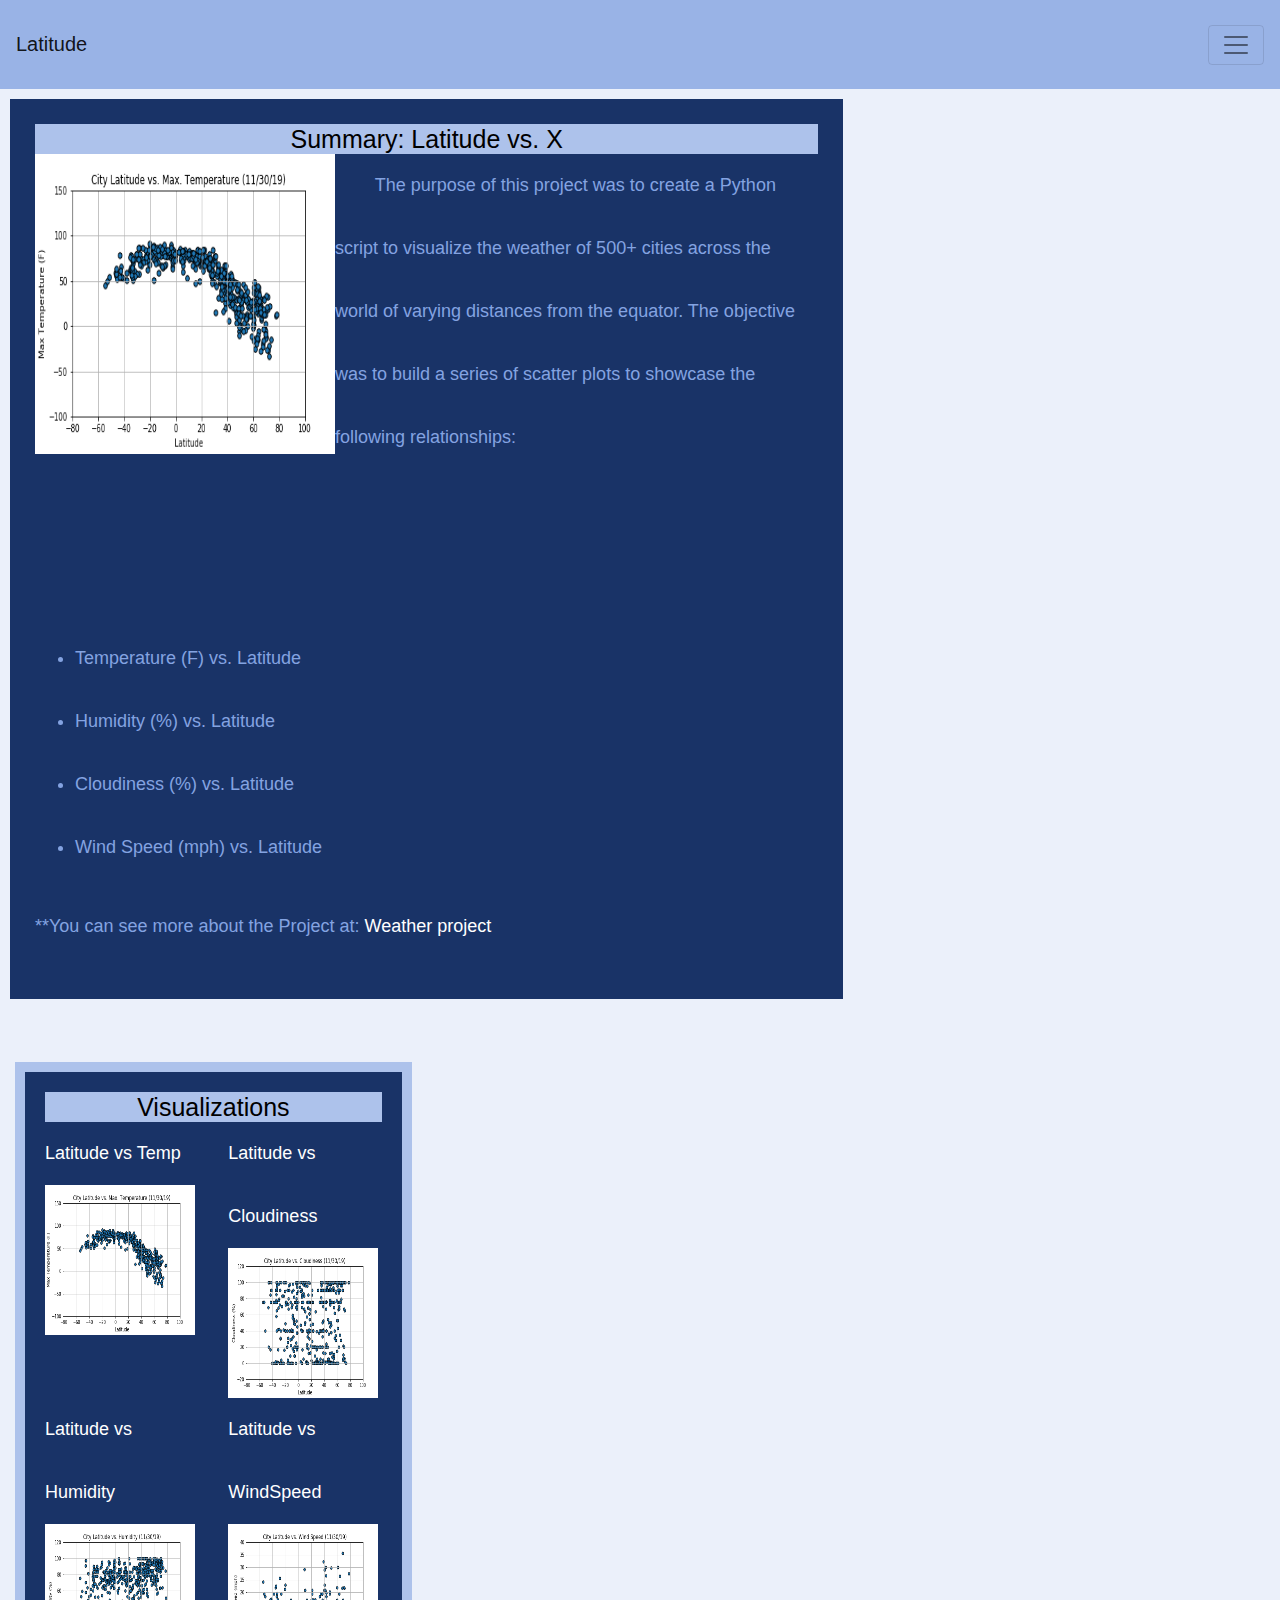
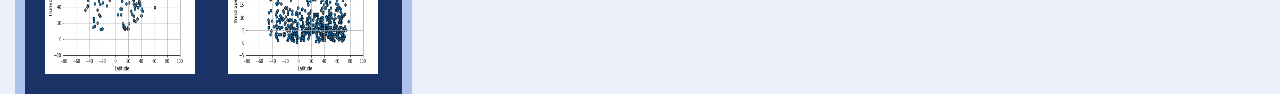
==== WebVisualizations/index.html @ 1c70bd3b "Modified" ====
<!DOCTYPE html>
<html lang="en">
<head>
    <meta charset="UTF-8">
    <meta name="viewport" content="width=device-width, initial-scale=1.0">
    <meta http-equiv="X-UA-Compatible" content="ie=edge">
    <title>Index</title>

    <link rel="stylesheet" href="https://stackpath.bootstrapcdn.com/bootstrap/4.1.3/css/bootstrap.min.css" integrity="sha384-MCw98/SFnGE8fJT3GXwEOngsV7Zt27NXFoaoApmYm81iuXoPkFOJwJ8ERdknLPMO" crossorigin="anonymous">
    <link rel="stylesheet" href="https://stackpath.bootstrapcdn.com/bootstrap/4.4.1/css/bootstrap.min.css" integrity="sha384-Vkoo8x4CGsO3+Hhxv8T/Q5PaXtkKtu6ug5TOeNV6gBiFeWPGFN9MuhOf23Q9Ifjh" crossorigin="anonymous">

    <link rel="stylesheet" type="text/css" href="style.css">
    <script src="https://code.jquery.com/jquery-3.3.1.slim.min.js" integrity="sha384-q8i/X+965DzO0rT7abK41JStQIAqVgRVzpbzo5smXKp4YfRvH+8abtTE1Pi6jizo" crossorigin="anonymous"></script>
    <script src="https://cdnjs.cloudflare.com/ajax/libs/popper.js/1.14.3/umd/popper.min.js" integrity="sha384-ZMP7rVo3mIykV+2+9J3UJ46jBk0WLaUAdn689aCwoqbBJiSnjAK/l8WvCWPIPm49" crossorigin="anonymous"></script>
    <script src="https://stackpath.bootstrapcdn.com/bootstrap/4.1.3/js/bootstrap.min.js" integrity="sha384-ChfqqxuZUCnJSK3+MXmPNIyE6ZbWh2IMqE241rYiqJxyMiZ6OW/JmZQ5stwEULTy" crossorigin="anonymous"></script>
</head>


<body>
    <nav class="navbar navbar-light" style="background-color: #99b3e6">
        <a class="navbar-brand" href="index.html">Latitude</a>
        <button class="navbar-toggler" type="button" data-toggle="collapse" data-target="#navbarSupportedContent"
            aria-controls="navbarSupportedContent" aria-expanded="false" aria-label="Toggle navigation">
            <span class="navbar-toggler-icon"></span>
        </button>
        <div class="collapse navbar-collapse" id="navbarSupportedContent">
            <ul class="navbar-nav ml-auto">
                <li class="nav-item active">
                    <a class="nav-link active" href="index.html">Home <span class="sr-only">(current page)</span></a>
                </li>
                <li class="nav-item dropdown">
                    <a class="nav-link dropdown-toggle" href="#" id="navbarDropdown" role="button"
                        data-toggle="dropdown" aria-haspopup="true" aria-expanded="false">
                        Plots
                    </a>
                    <div class="dropdown-menu bg-secondary" aria-labelledby="navbarDropdown">
                        <a class="dropdown-item bg-secondary" href="Temperature.html">Maximum Temperature</a>
                        <div class="dropdown-divider"></div>
                        <a class="dropdown-item bg-secondary" href="Humidity.html">Humidity</a>
                        <div class="dropdown-divider"></div>
                        <a class="dropdown-item bg-secondary" href="Cloudiness.html">Cloudiness</a>
                        <div class="dropdown-divider"></div>
                        <a class="dropdown-item bg-secondary" href="Wind-Speed.html">Wind Speed</a>
                    </div>
                </li>
                <li class="nav-item">
                    <a class="nav-link" href="Comparison.html">Comparison</a>
                </li>
                <li class="nav-item">
                    <a class="nav-link" href="data.html">Data</a>
                </li>
            </ul>
        </div>
    </nav>
    
    <div class="col-md-8">
        <div class="row">

        <main class="container1">
            <header>
                <h1>Summary: Latitude vs. X</h1>
            </header>
            <img src="./Images/LatitudeVSTemperature.png" alt="LatitudeVSTemperature" style="width:300px;height:300px;float:left">
                <p> &nbsp &nbsp &nbsp &nbsp The purpose of this project was to create a Python script to visualize the weather 
                    of 500+ cities across the world of varying distances from the equator. 

                    The objective was to build a series of scatter plots to showcase the following relationships:</p>
                <br>
                <br>

                <p> 
                    <ul>
                    <li>Temperature (F) vs. Latitude</li>
                    <li>Humidity (%) vs. Latitude</li>
                    <li>Cloudiness (%) vs. Latitude</li>
                    <li>Wind Speed (mph) vs. Latitude</li>
                    </ul>
                </p>
                <p>**You can see more about the Project at: <a href="https://github.com/mariavpatino/API-Challenge"> Weather project</a></p> 


        </main>
        </div>
    </div>
<br>

    <div class="col-md-4">
        <div class="row1">
        <main class="container2">
            <header>
                <h2>Visualizations</h2>
            </header>
        <div class="row">
        <div class="col-xs-3 col-sm-3 col-md-6">
            <a href="./Temperature.html">Latitude vs Temp<a>
            <img src="./Images/LatitudeVSTemperature.png" alt="LatitudeVSTemperature" style="width:150px;height:150px;align-self: center;">
        </div>

        <div class="col-xs-3 col-sm-3 col-md-6">
            <a href="./cloudiness.html">Latitude vs Cloudiness</a>
            <img src="./Images/LatitudeVSCloudiness.png" alt="LatitudeVSCloudiness" style="width:150px;height:150px;">                  
        </div>
          

        <div class="col-xs-3 col-sm-3 col-md-6">
            <a href="./Humidity.html">Latitude vs Humidity</a>
            <img src="./Images/LatitudeVSHumidity.png" alt="LatitudeVSHumidity" style="width:150px;height:150px;">
        </div>
              
        <div class="col-xs-3 col-sm-3 col-md-6">
            <a href="./wind-speed.html">Latitude vs WindSpeed</a>
            <img src="./Images/LatitudeVSWindSpeed.png" alt="LatitudeVSWindSpeed" style="width:150px;height:150px;">
        </div>
        </div>
        </main>
        </div>
    </div>


</body>

</html>
---- WebVisualizations/style.css ----
body {background:#ebf0fa;
    font-family: Arial, Helvetica, sans-serif;
    font-size: 18px;
    line-height: 350%;
    color:#84a3e1;    
    position: relative;
}   
 

.first_line {background-color:#adc2eb;
    width: 100%;
    height: 100%;
    position:relative;
    display:inline-block;
}


body .row1 {background-color: #adc2eb;
    position:relative;
    display:inline-block;
    left:0px;
} 


header {background: #adc2eb;
}


header h1,h2 {color:black;
    padding: 0px ;
    margin: 0px;
    margin-bottom: 0px;
    font-size: 25px;
    text-align: center;
}


a { color:white;
}


.container1 {background:#193367;
    position:relative;
    margin-top: 10px ;
    margin-left: 10px ;
    margin-right: 10px ;
    padding: 25px;   
}


.container1 li {padding: 0px;
    margin: 0px;}


.container2 {background:#193367;

    position:relative;
    margin-top: 10px ;
    margin-left: 10px ;
    margin-right: 10px ;
    padding: 20px;
  }


.container3 {background:#193367;

    position:  
    margin: center;
    margin-top: 10px ;
    margin-left: 100px ;
    margin-right: 100px ;
    padding: 0px;
}

.container3 p{
    position: absolute;
    left: 100px;
    top: 150px;
    color:#193367 ;
}


figure figcaption {
  border:white;
  text-align: center;
  color:#0f1e3e;
}

.data h1{color:black;
    font-size: medium;
}
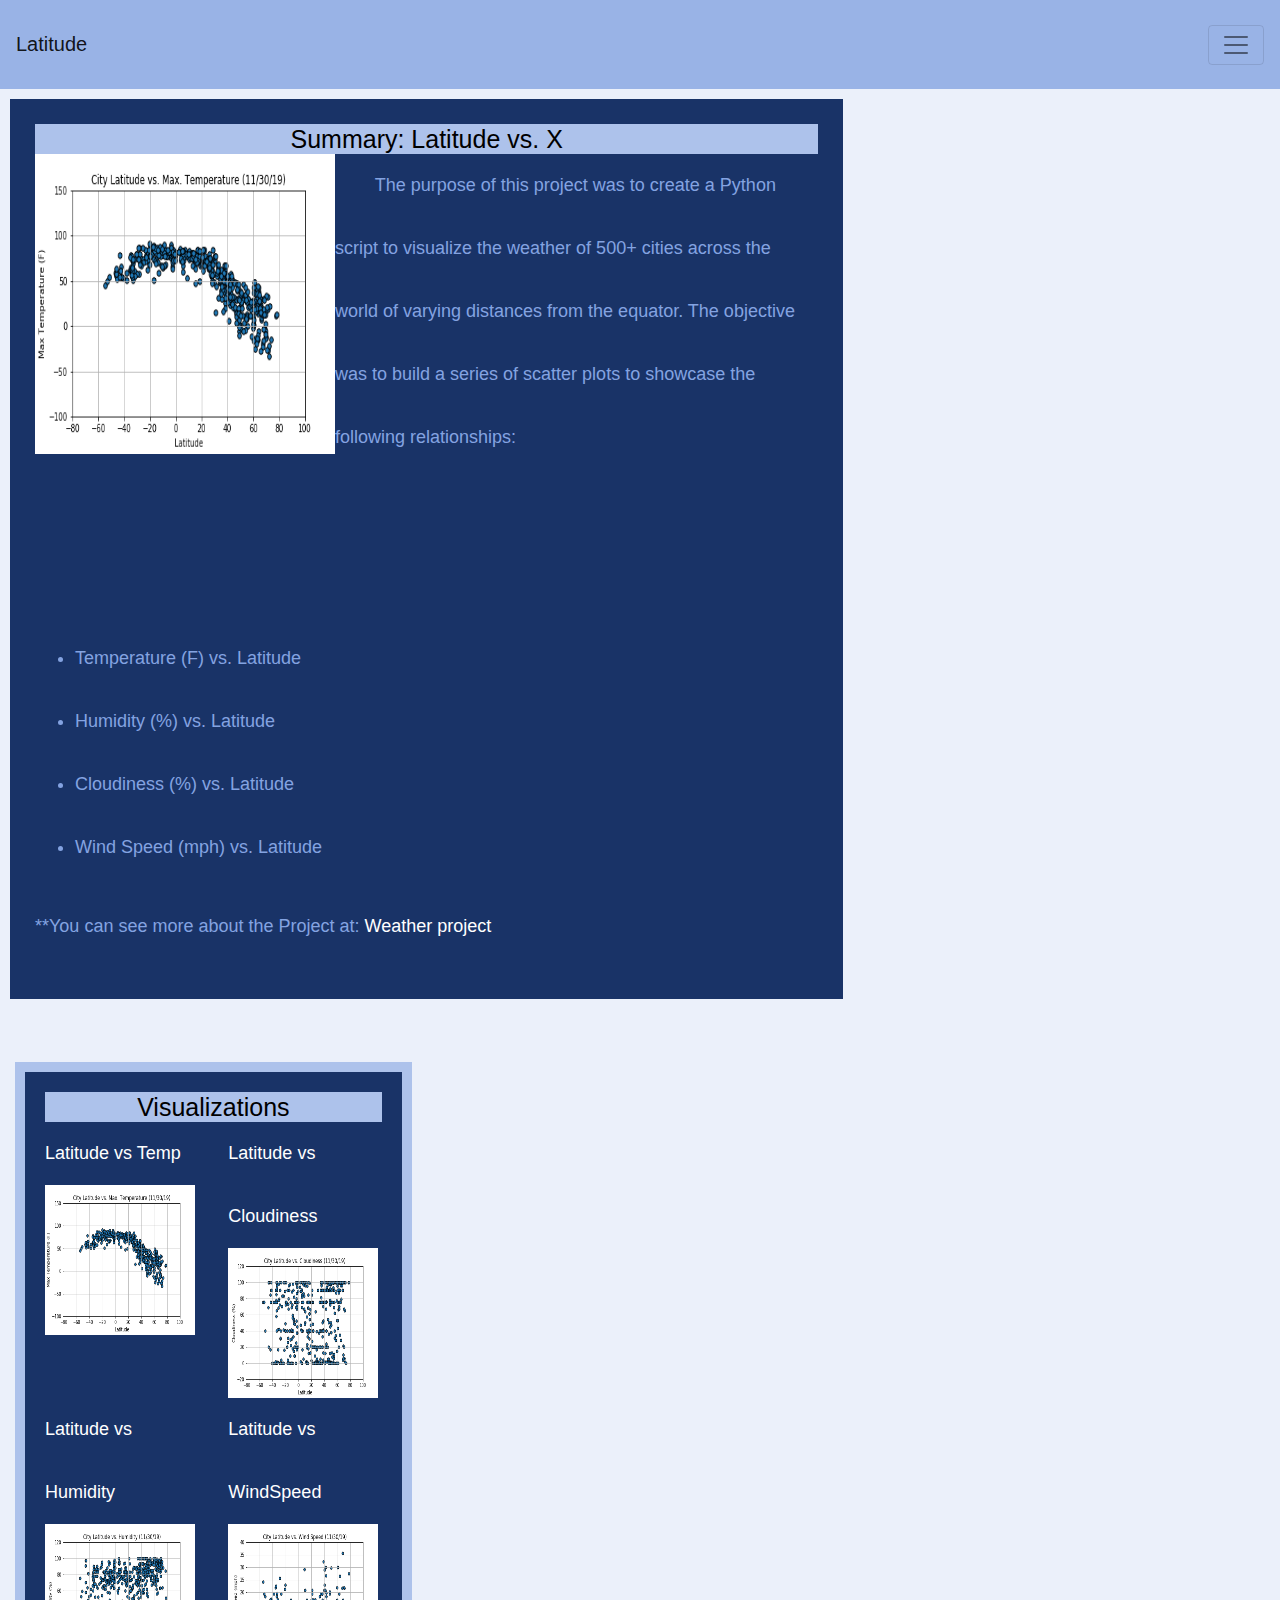
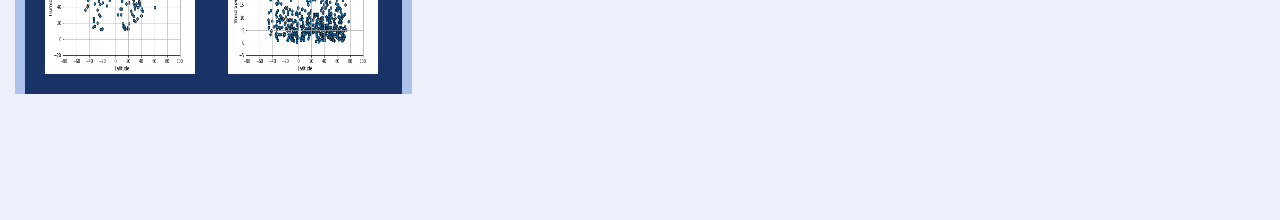
==== commit 6b790356: "Update index.html" ====
--- a/WebVisualizations/index.html
+++ b/WebVisualizations/index.html
@@ -97,7 +97,7 @@
         </div>
 
         <div class="col-xs-3 col-sm-3 col-md-6">
-            <a href="./cloudiness.html">Latitude vs Cloudiness</a>
+            <a href="./Cloudiness.html">Latitude vs Cloudiness</a>
             <img src="./Images/LatitudeVSCloudiness.png" alt="LatitudeVSCloudiness" style="width:150px;height:150px;">                  
         </div>
           
@@ -108,15 +108,17 @@
         </div>
               
         <div class="col-xs-3 col-sm-3 col-md-6">
-            <a href="./wind-speed.html">Latitude vs WindSpeed</a>
+            <a href="./Wind-Speed.html">Latitude vs WindSpeed</a>
             <img src="./Images/LatitudeVSWindSpeed.png" alt="LatitudeVSWindSpeed" style="width:150px;height:150px;">
         </div>
         </div>
         </main>
         </div>
     </div>
-
+<br><br>
+<footer>
+</footer>
 
 </body>
 
-</html>+</html>
